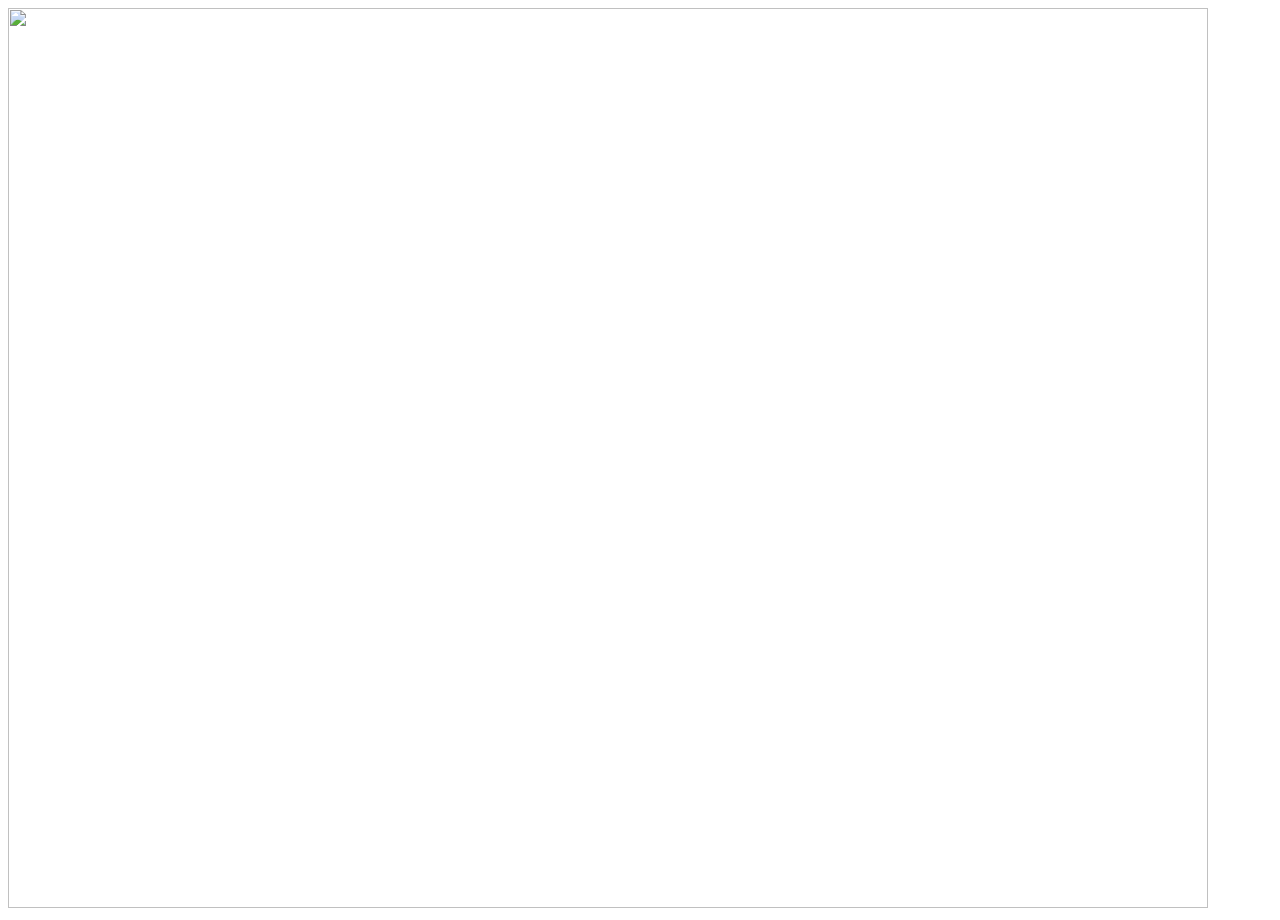
==== index.html @ cd267e75 "first commit" ====
<!DOCTYPE html>
<html lang="en">
<head>
    <meta charset="UTF-8">
    <meta name="viewport" content="width=device-width, initial-scale=1.0">
    <link rel="stylesheet" href="./styles.css">

    <title>Document</title>
</head>
<body>
    <div class="img-container">
        <img class="puppyImg" src="https://upload.wikimedia.org/wikipedia/commons/6/64/The_Puppy.jpg" alt="">
      </div>
</body>
</html>
---- styles.css ----
body {
    background-color: #fff;
}

.puppyImg {
    height: 150px;
    width: 250px;
}


/* Extra small devices (phones, 600px and down) */
@media only screen and (max-width: 1000px) {

    body {
        background-color: #000;
    }
}

/* Small devices (portrait tablets and large phones, 600px and up) */

@media only screen and (min-width: 600px) {
    .puppyImg {
        height: 300px;
        width: 500px;
    }
}

/* Medium devices (landscape tablets, 768px and up) */
@media only screen and (min-width: 768px) {
    .puppyImg {
        height: 500px;
        width: 700px;
    }
}

/* Large devices (laptops/desktops, 992px and up) */
@media only screen and (min-width: 992px) {
    .puppyImg {
        height: 700px;
        width: 900px;
    }
}

/* Extra large devices (large laptops and desktops, 1200px and up) */
@media only screen and (min-width: 1200px) {
    .puppyImg {
        height: 900px;
        width: 1200px;
    }
}
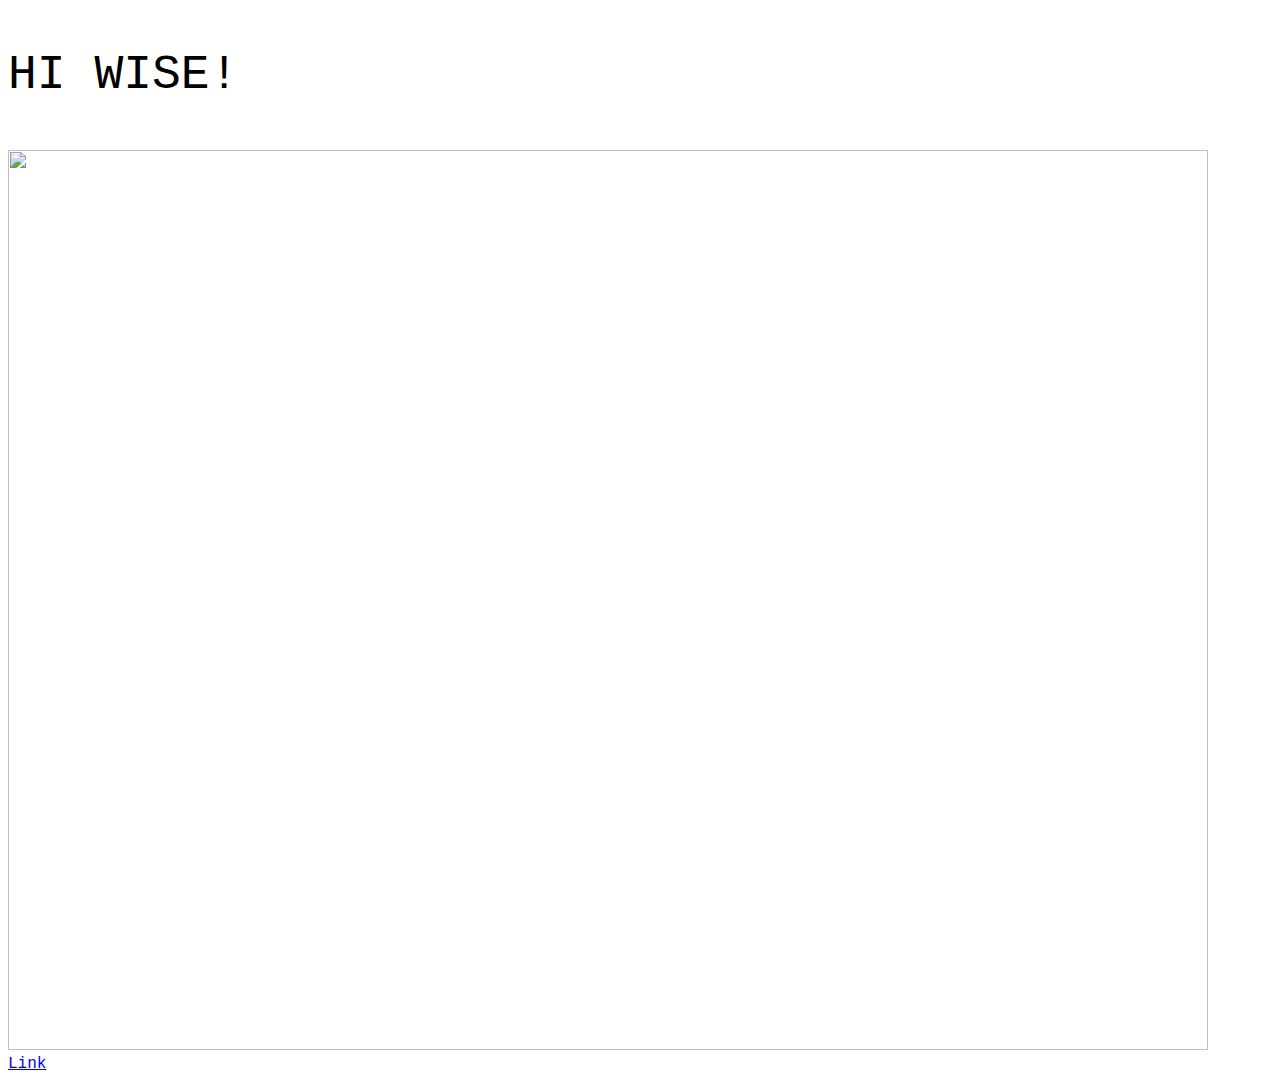
==== commit 88871edd: "fixed media query max width 600" ====
--- a/index.html
+++ b/index.html
@@ -8,8 +8,14 @@
     <title>Document</title>
 </head>
 <body>
+
+    <p>HI WISE!</p>
     <div class="img-container">
         <img class="puppyImg" src="https://upload.wikimedia.org/wikipedia/commons/6/64/The_Puppy.jpg" alt="">
       </div>
+      <a href="./page.html">Link</a>
+
 </body>
+
+</script>
 </html>--- a/styles.css
+++ b/styles.css
@@ -1,3 +1,7 @@
+* {
+    font-family: 'Courier New', Courier, monospace;
+}
+
 body {
     background-color: #fff;
 }
@@ -8,11 +12,19 @@
 }
 
 
+p {
+    font-size: 3em;
+}
+
 /* Extra small devices (phones, 600px and down) */
-@media only screen and (max-width: 1000px) {
-
+@media only screen and (max-width: 600px) {
     body {
         background-color: #000;
+    }
+
+    .puppyImg {
+        height: 75px;
+        width: 125px;
     }
 }
 
@@ -23,6 +35,7 @@
         height: 300px;
         width: 500px;
     }
+
 }
 
 /* Medium devices (landscape tablets, 768px and up) */
